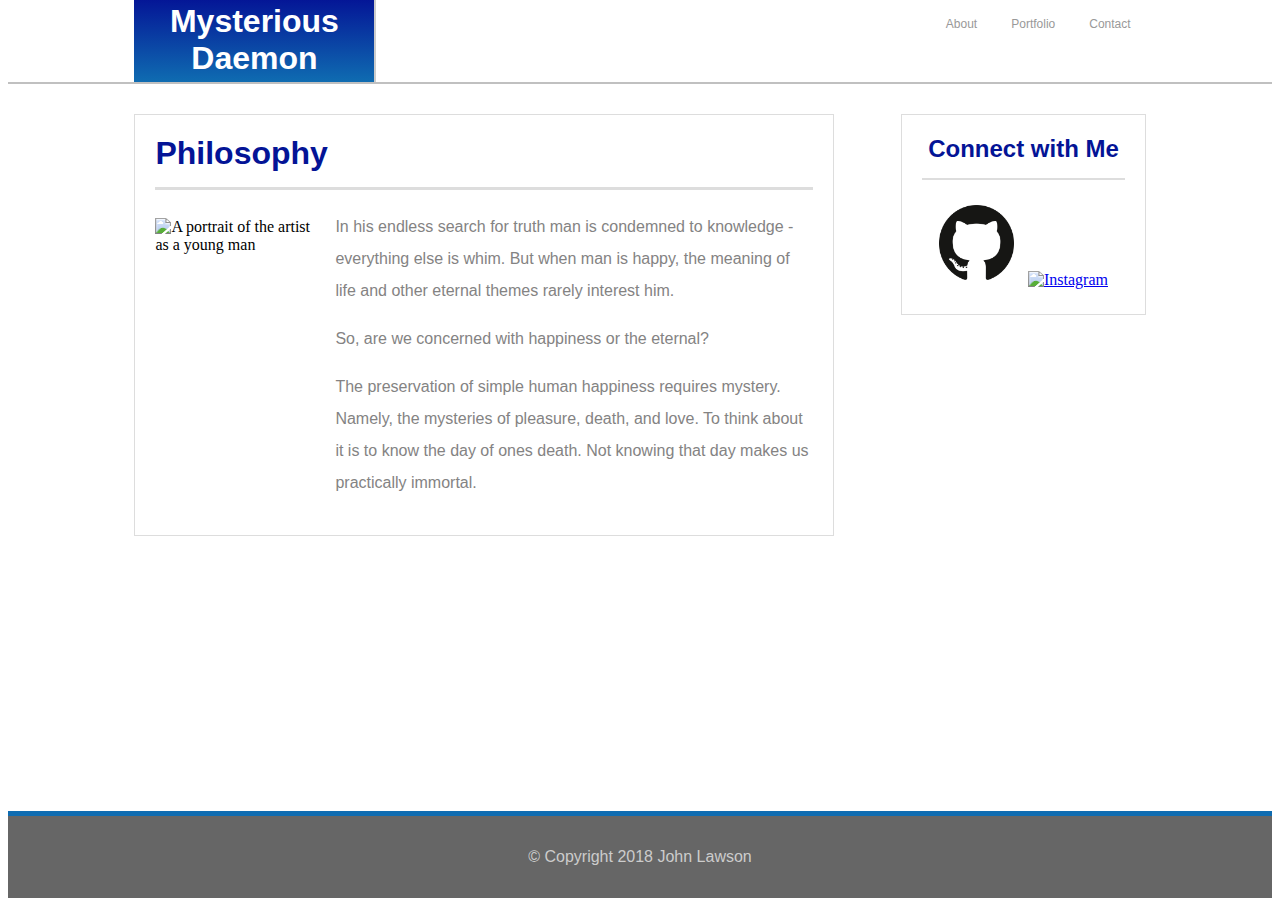
==== index.html @ 8cbbc924 "fourth installation" ====
<!DOCTYPE html>
<html>
	<head>
		<title>Homepage</title>
		<link rel="stylesheet" type="text/css" href="css/style.css">
	</head>

	<body>
		<div class="wrap">
			<header class="main-header">
				<div class="container clearfix">
					<h1 class="name" href="#">Mysterious Daemon</h1>
					<ul class="main-nav">
						<li><a href="index.html">About</a></li>
						<li><a href="portfolio.html">Portfolio</a></li>
						<li><a href="contact.html">Contact</a></li>
					</ul>
				</div>
			</header>

			<div class="container clearfix body-columns">
				<div class="primary-column">
					<h1>Philosophy</h1>
					<img src="images/portrait.jpg" alt="A portrait of the artist as a young man" class="feat-image">
					<p>In his endless search for truth man is condemned to knowledge - everything else is whim. But when man is happy, the meaning of life and other eternal themes rarely interest him. 
					</p>

					<p>
					So, are we concerned with happiness or the eternal?
					</p>
					<p>
					The preservation of simple human happiness requires mystery. Namely, the mysteries of pleasure, death, and love. To think about it is to know the day of ones death. Not knowing that day makes us practically immortal. 
					</p>
				</div>
				<div class="social-media">
					<h2>Connect with Me</h2>
					<div class="social-media-logos">
						<a href="https://github.com/mysteriousdaemon"><img src="images/gitHub.png" alt="Git Hub" class="social-media-logo"></a>
						<a href="https://www.instagram.com/johnlawsonfoto/"><img src="images/Instagram.png" alt="Instagram" class="social-media-logo"></a>
					</div>
				</div>
			</div>
		</div>
		<footer class="main-footer">
	    	<p>&copy; Copyright 2018 John Lawson</p>
	   	</footer>
    </body>




</html>
---- css/style.css ----
/* ================================= 
  Base  Styles
==================================== */


p {
	font-family: Helvetica, Sans-serif;
}

.primary-column h1 {
	color: #041496;
	padding-bottom: 15px;
	border-bottom: 3px solid #dddddd;
	margin-top: 0;
	font-family: Montserrat, helvetica, arial, sans-serif;
}

.primary-column p {
	color: #848383;
	font-size: 1em;
	line-height: 2rem;
}

.social-media h2 {
	color: #041496;
	text-align: center;
	margin-top: 0;
	padding-bottom: 15px;
	border-bottom: 2px solid #dddddd;
	font-family: Montserrat, helvetica, arial, sans-serif;
}


/* ================================= 
  Base Layout Styles
==================================== */

/* ---- Navigation ---- */


.main-nav {
	float: right;
	
}

.main-nav li {
	font-size: .5rem;
	vertical-align: middle;
	color: #cccccc;
	font-family: Helvetica, Sans-serif;
}

.name,
.main-nav li {
	text-align: center;
}

.name, 
.main-nav,
.main-nav li {
	display: inline-block;
}

.name {
	width: 240px;
	margin-right: 5px;
	float: left;
	color: white;
	background: linear-gradient(to bottom, #041496, #0f6cb1);
	margin-top: 0;
	margin-bottom: 0;
	border-right: 2px solid #cccccc;
	font-family: Montserrat, helvetica, arial, sans-serif;
	padding-top: 5px;
	padding-bottom: 5px;
}

.main-nav a,
.name a {
	padding: 5px 15px;
	text-decoration: none;
	color: #999999;
	font-size: 1.5em;
}

.primary-column {
	border: 1px solid #dddddd;
	margin-top: 30px;
	padding: 20px 20px 20px 20px;
	background: white;
}

.social-media {
	border: 1px solid #dddddd;
	padding: 20px 20px 20px 20px;
	background: white;
}

/* ---- Layout Containers ---- */

.wrap {
	background-image: url("https://image.ibb.co/jKCZST/Bolinas_waves_3_8_2018_2_of_5.jpg");
	background-repeat: no-repeat;
	background-position: 25% 75%;
	background-size: cover;
}

.main-header {
	background: white;
	margin-top: -10px;
	border-bottom: solid 2px silver;
}

.clearfix::after {
	content: "";
	display: block;
	clear: both;
}

.main-footer {
	background: #666666;
	text-align: center;
	padding: 1em 0;
	border-top: solid 5px #0f6cb1;
}

.main-footer p {
	color: #cccccc;
}

.body-container {

}


/* ---- Images ---- */

.feat-image {
	width: 160px;
	height: 240px;
}

.social-media-logo {
	height: 75px;
	width: 75px;
	padding: 5px;
}

.social-media-logos {
	text-align: center;
}

.comingsoon {
	width: 100%;
}

/* ================================= 
  Java Script
==================================== */

label {
	font-family: sans-serif;
	color: #777777;
}

.contact {
	border: 1px solid #dddddd;
	width: 100%; 
	margin-top: 5px;
	margin-bottom: 10px;

}

#contactlast {
	height: 30px;
}

#contactfirst {
	height: 30px;
}

input:focus, textarea:focus {
  background   : rgba(0,0,0,.1);
  border-radius: 5px;
  outline      : none;
}

input[type="submit"] {
	padding: 7px 17px 7px 17px;
	background: linear-gradient(to bottom, #041496, #0f6cb1);
	font-family: Montserrat, helvetica, arial, sans-serif;
	font-size: 1rem;
	color: white;
}


/* ================================= 
  Media Queries
==================================== */

@media (min-width: 769px) {

	.container {
		width: 80%;
		max-width: 1150px;
		margin: 0 auto;
	}

	.wrap {
		min-height: calc(100vh - 87px);
	}

	.primary-column {
		float: left;
		width: 65%;
	}

	.social-media {
		float: right;
		width: 20%;
		max-width: 300px;
		margin-top: 30px;
	}

	.feat-image {
		width: 160px;
		height: 240px;
		float: left;
		margin: 7px 20px 10px 0;
	}

}
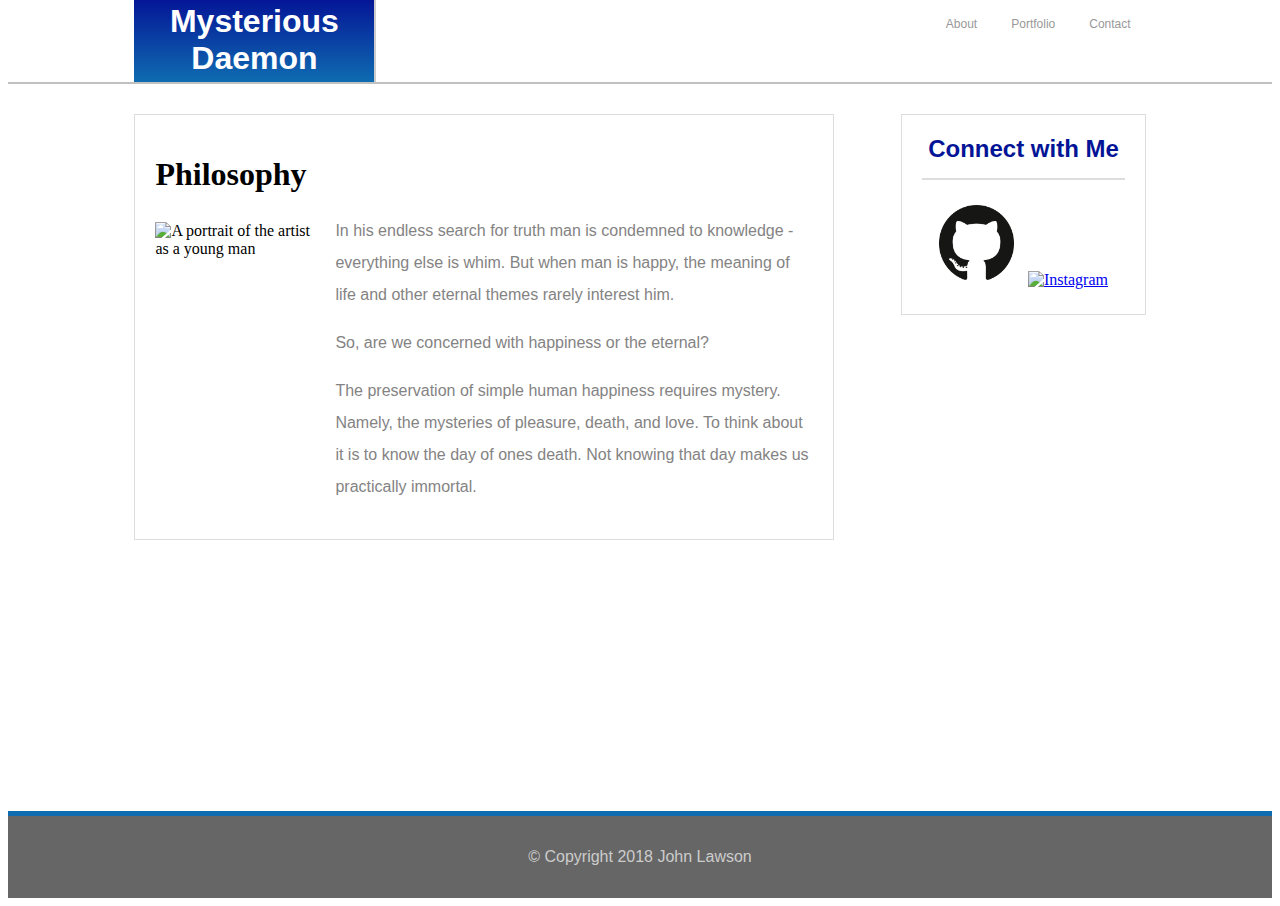
==== commit c3c1839e: "fifth commit. 3 pages complete with base styles." ====
--- a/index.html
+++ b/index.html
@@ -9,7 +9,7 @@
 		<div class="wrap">
 			<header class="main-header">
 				<div class="container clearfix">
-					<h1 class="name" href="#">Mysterious Daemon</h1>
+					<a href="index.html"><h1 class="name">Mysterious Daemon</h1></a>
 					<ul class="main-nav">
 						<li><a href="index.html">About</a></li>
 						<li><a href="portfolio.html">Portfolio</a></li>
--- a/css/style.css
+++ b/css/style.css
@@ -8,36 +8,36 @@
 	font-family: Helvetica, Sans-serif;
 }
 
-.primary-column h1 {
+.primary-column p {
+	color: #848383;
+	font-size: 1em;
+	line-height: 2rem;
+}
+
+.social-media h2 {
+	color: #041496;
+	text-align: center;
+	margin-top: 0;
+	padding-bottom: 15px;
+	border-bottom: 2px solid #dddddd;
+	font-family: Montserrat, helvetica, arial, sans-serif;
+}
+
+
+/* ================================= 
+  Base Layout Styles
+==================================== */
+
+/* ---- Navigation ---- */
+
+.name a {
+	text-align: center;
 	color: #041496;
 	padding-bottom: 15px;
 	border-bottom: 3px solid #dddddd;
 	margin-top: 0;
 	font-family: Montserrat, helvetica, arial, sans-serif;
 }
-
-.primary-column p {
-	color: #848383;
-	font-size: 1em;
-	line-height: 2rem;
-}
-
-.social-media h2 {
-	color: #041496;
-	text-align: center;
-	margin-top: 0;
-	padding-bottom: 15px;
-	border-bottom: 2px solid #dddddd;
-	font-family: Montserrat, helvetica, arial, sans-serif;
-}
-
-
-/* ================================= 
-  Base Layout Styles
-==================================== */
-
-/* ---- Navigation ---- */
-
 
 .main-nav {
 	float: right;
